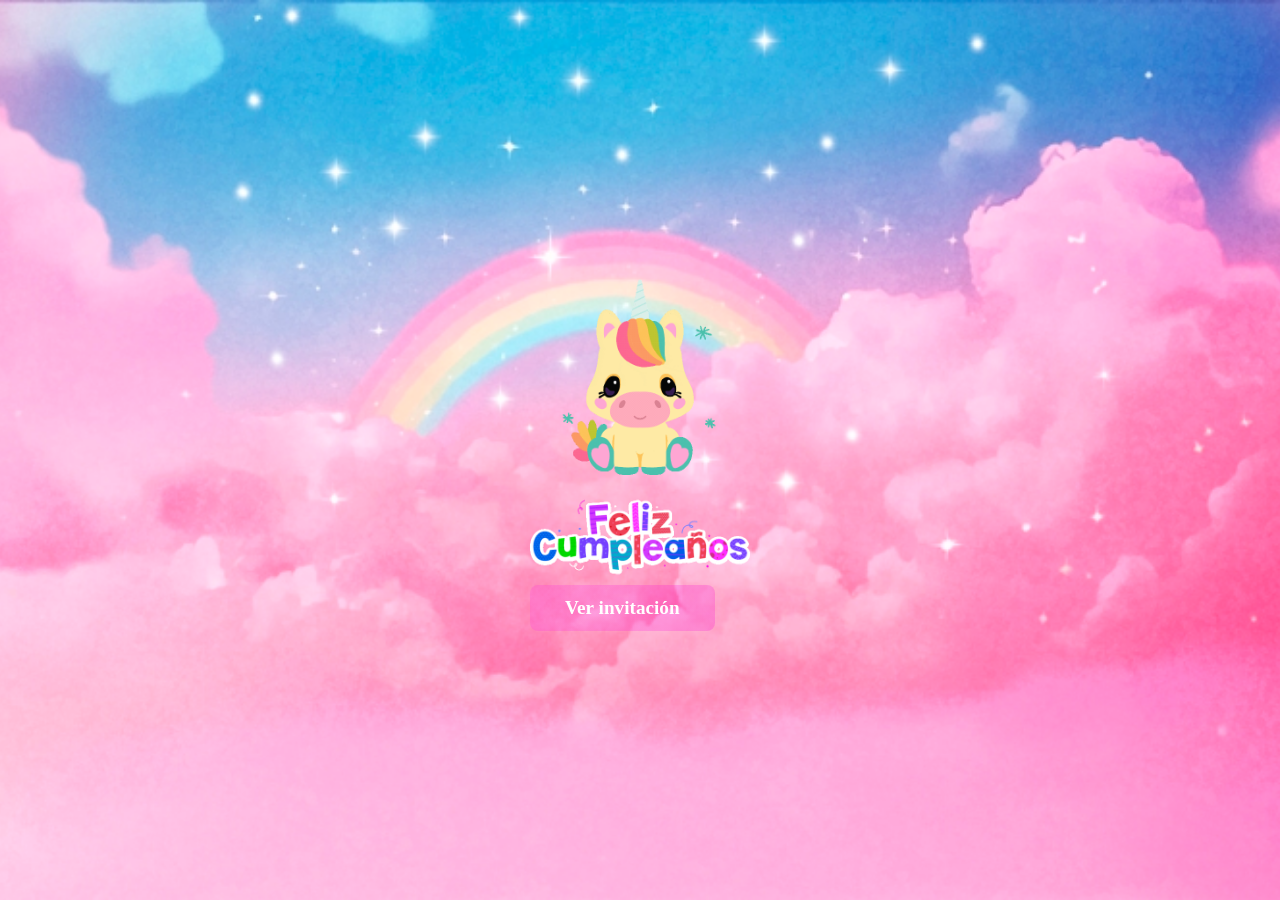
==== index.html @ 5a1b76ae "Add files via upload" ====
<!DOCTYPE html>
<html lang="es">

<head>
    <meta charset="UTF-8">
    <meta name="viewport" content="width=device-width, initial-scale=1.0">
    <!-- Meta para vista previa en WhatsApp / Facebook -->
    <meta property="og:title" content="Invitación Marian" />
    <meta property="og:description" content="🎊🎉 Acompáñanos a celebrar mi Cumpleaños🎊🎉" />
    <meta property="og:image" content="https://invitat3.github.io/cumple/imagen/portada.jpg" />
    <meta property="og:image:width" content="1200" />
    <meta property="og:image:height" content="630" />
    <meta property="og:url" content="https://invitat3.github.io/cumple/" />
    <meta property="og:type" content="website" />
    <link href="https://fonts.googleapis.com/css2?family=Fredoka:wght@600;700&display=swap" rel="stylesheet">
    <link href="https://fonts.cdnfonts.com/css/spongeboy-me-bob" rel="stylesheet">
    <link href="https://fonts.cdnfonts.com/css/super-mario-256" rel="stylesheet">
    <title>Invitación</title>
    <style>
        body,
        html {
            height: 100%;
            width: 100%;
            margin: 0;
            display: flex;
            justify-content: center;
            align-items: center;
            font-family: 'Great Vibes', cursive;
            /* -----------------------
       ELIGE EL FONDO AQUÍ
       ----------------------- */
            /*   background-color: #00a2ff;
            /* gris de base */
            background-image: url('./imagen/fantasy_land_pink_cloud_rainbow_limited.jpg');
            background-repeat: no-repeat;
            background-position: center center;
            background-size: cover;
            /* mantiene proporción */
        }
        
        h1 {
            font-family: 'Great Vibes', cursive;
        }
        
        .video-fondo {
            position: fixed;
            /* se queda en su lugar mientras haces scroll */
            top: 0;
            left: 0;
            width: 100%;
            height: 100vh;
            object-fit: cover;
            z-index: -1;
            /* detrás de todo */
        }
        /* Cuando la pantalla sea más ancha que alta (computadora) */
        
        @media (orientation: landscape) {
            .video-fondo {
                object-fit: contain;
                background: #008aca88;
                .container {
                    text-align: center;
                    padding: 20px;
                }
            }
        }
        /* Imagen central responsiva */
        
        .container img {
            width: 750vw;
            /* máximo 50% del ancho de la ventana */
            max-width: 220px;
            /* nunca más de 250px de ancho */
            height: auto;
            /* mantiene proporción */
            border-radius: 10px;
            margin-bottom: 5px;
            display: block;
            margin-left: auto;
            margin-right: auto;
        }
        /* Botón dorado degradado */
        
        .container button {
            padding: 12px 35px;
            font-size: 18px;
            font-weight: bold;
            color: rgb(255, 102, 0);
            border: none;
            border-radius: 8px;
            cursor: pointer;
            background: linear-gradient(to right, #ffffff, #ff1493);
            transition: 0.3s;
        }
        
        .container button:hover {
            background: linear-gradient(to right, #fdfdfd, #ff1493);
        }
        /* Sección de invitación responsiva */
        
        .invitacion {
            display: none;
            margin-top: 20px;
            padding: 20px;
            background-color: rgba(255, 255, 255, 0.9);
            border-radius: 10px;
            max-width: 90vw;
            /* se adapta a móviles */
            text-align: center;
            opacity: 0;
            transition: opacity 0.5s ease-in-out;
        }
        
        .invitacion.show {
            display: block;
            opacity: 1;
        }
        
        .boton-dorado {
            font-family: 'Great Vibes', cursive;
            display: inline-block;
            padding: 12px 35px;
            font-size: 1.2em;
            font-weight: bold;
            color: #ffffff;
            text-decoration: none;
            border-radius: 8px;
            cursor: pointer;
            background: linear-gradient(to right, #ff02ff25, #f900d838);
            transition: 0.3s;
            text-align: center;
        }
        
        .boton-dorado:hover {
            background: linear-gradient(to right, #f700ff27, #dc00f93a);
        }
    </style>
</head>

<body>
    <!--Video fondo-->
    <video autoplay muted loop class="video-fondo">
    <source src="imagen/" type="video/mp4">
  </video>

    <div class="container">
        <!-- Imagen central opcionalmente clicable -->


        <img src="./imagen/Unicorn Sticker by Elen Lescoat.gif" alt="Invitación">

        <img src="./imagen/Fiesta Cumple Sticker by TOY CANTANDO.gif" alt="Invitación">

        <!-- Botón dorado que lleva a otra página -->


        <a href="invitacion.html" class="boton-dorado">
            Ver invitación
             </a>
    </div>
</body>

</html
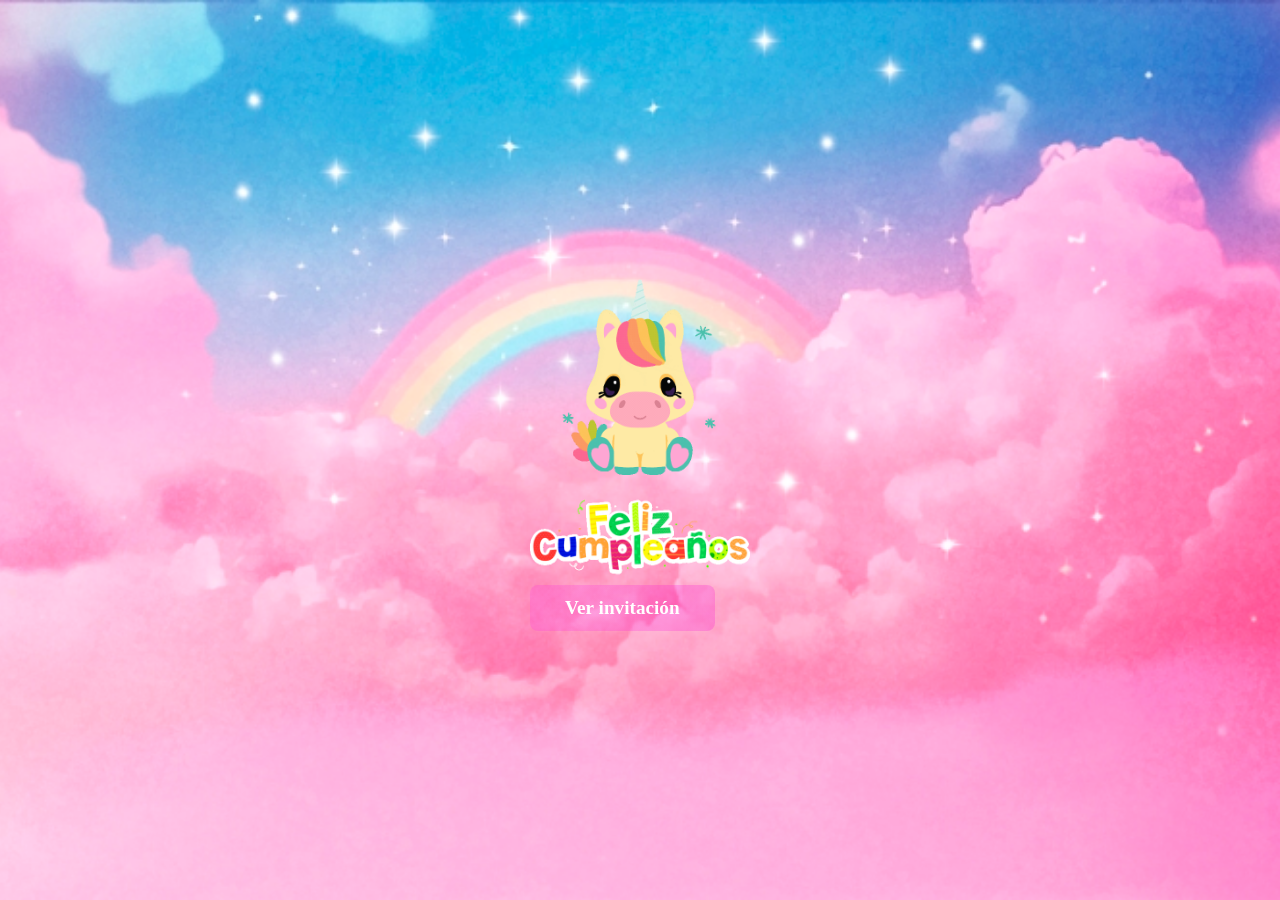
==== commit 26039b71: "Update index.html" ====
--- a/index.html
+++ b/index.html
@@ -8,13 +8,10 @@
     <meta property="og:title" content="Invitación Marian" />
     <meta property="og:description" content="🎊🎉 Acompáñanos a celebrar mi Cumpleaños🎊🎉" />
     <meta property="og:image" content="https://invitat3.github.io/cumple/imagen/portada.jpg" />
-    <meta property="og:image:width" content="1200" />
-    <meta property="og:image:height" content="630" />
+     <link rel="image_src" href="https://invitat3.github.io/cumple/imagen/portada.jpg" />
     <meta property="og:url" content="https://invitat3.github.io/cumple/" />
     <meta property="og:type" content="website" />
-    <link href="https://fonts.googleapis.com/css2?family=Fredoka:wght@600;700&display=swap" rel="stylesheet">
-    <link href="https://fonts.cdnfonts.com/css/spongeboy-me-bob" rel="stylesheet">
-    <link href="https://fonts.cdnfonts.com/css/super-mario-256" rel="stylesheet">
+    
     <title>Invitación</title>
     <style>
         body,
@@ -161,4 +158,4 @@
     </div>
 </body>
 
-</html+</html
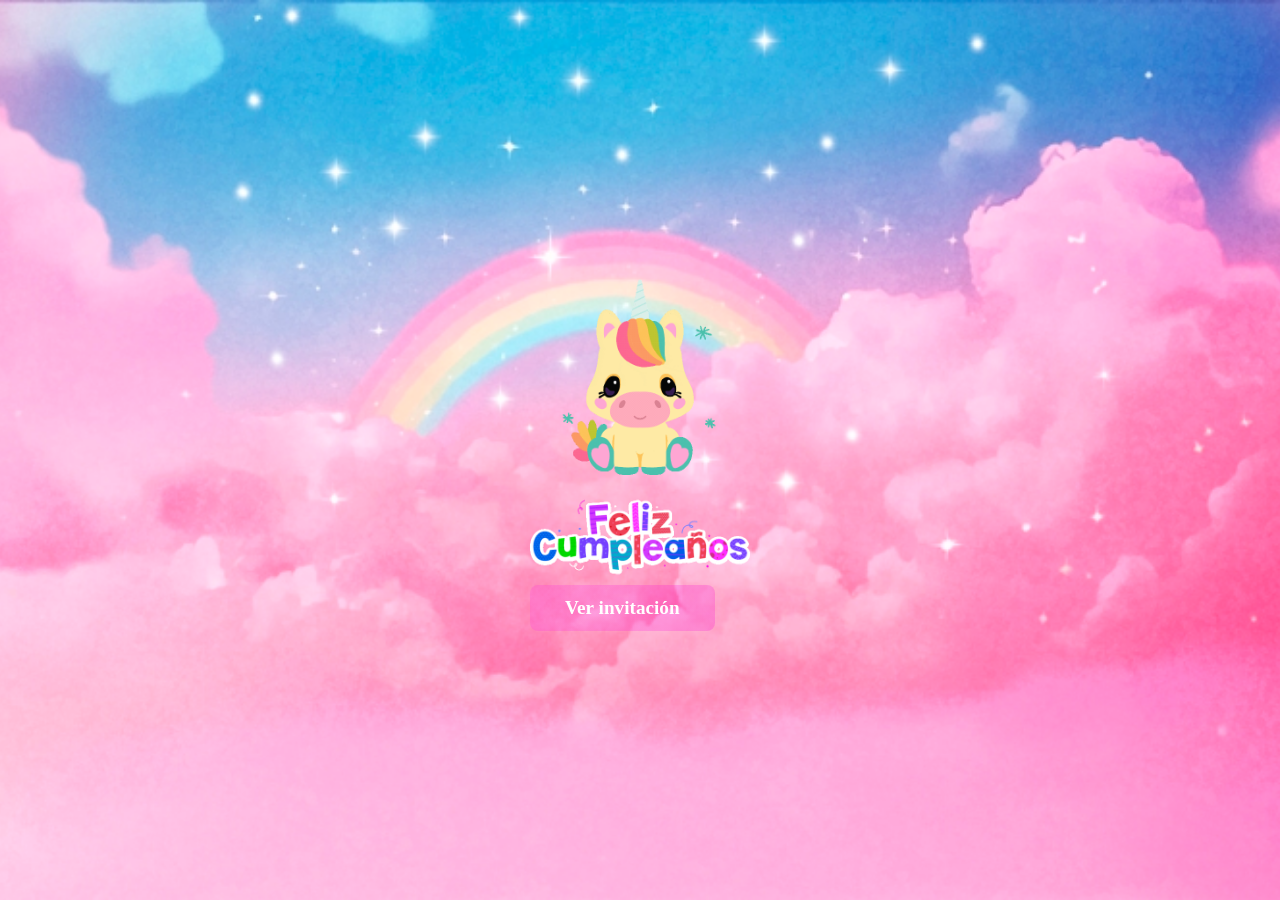
==== commit 63dfe014: "Add files via upload" ====
--- a/index.html
+++ b/index.html
@@ -8,10 +8,12 @@
     <meta property="og:title" content="Invitación Marian" />
     <meta property="og:description" content="🎊🎉 Acompáñanos a celebrar mi Cumpleaños🎊🎉" />
     <meta property="og:image" content="https://invitat3.github.io/cumple/imagen/portada.jpg" />
-     <link rel="image_src" href="https://invitat3.github.io/cumple/imagen/portada.jpg" />
+    <link rel="image_src" href="https://invitat3.github.io/cumple/imagen/portada.jpg" />
     <meta property="og:url" content="https://invitat3.github.io/cumple/" />
     <meta property="og:type" content="website" />
-    
+    <link href="https://fonts.googleapis.com/css2?family=Fredoka:wght@600;700&display=swap" rel="stylesheet">
+    <link href="https://fonts.cdnfonts.com/css/spongeboy-me-bob" rel="stylesheet">
+    <link href="https://fonts.cdnfonts.com/css/super-mario-256" rel="stylesheet">
     <title>Invitación</title>
     <style>
         body,
@@ -158,4 +160,4 @@
     </div>
 </body>
 
-</html
+</html
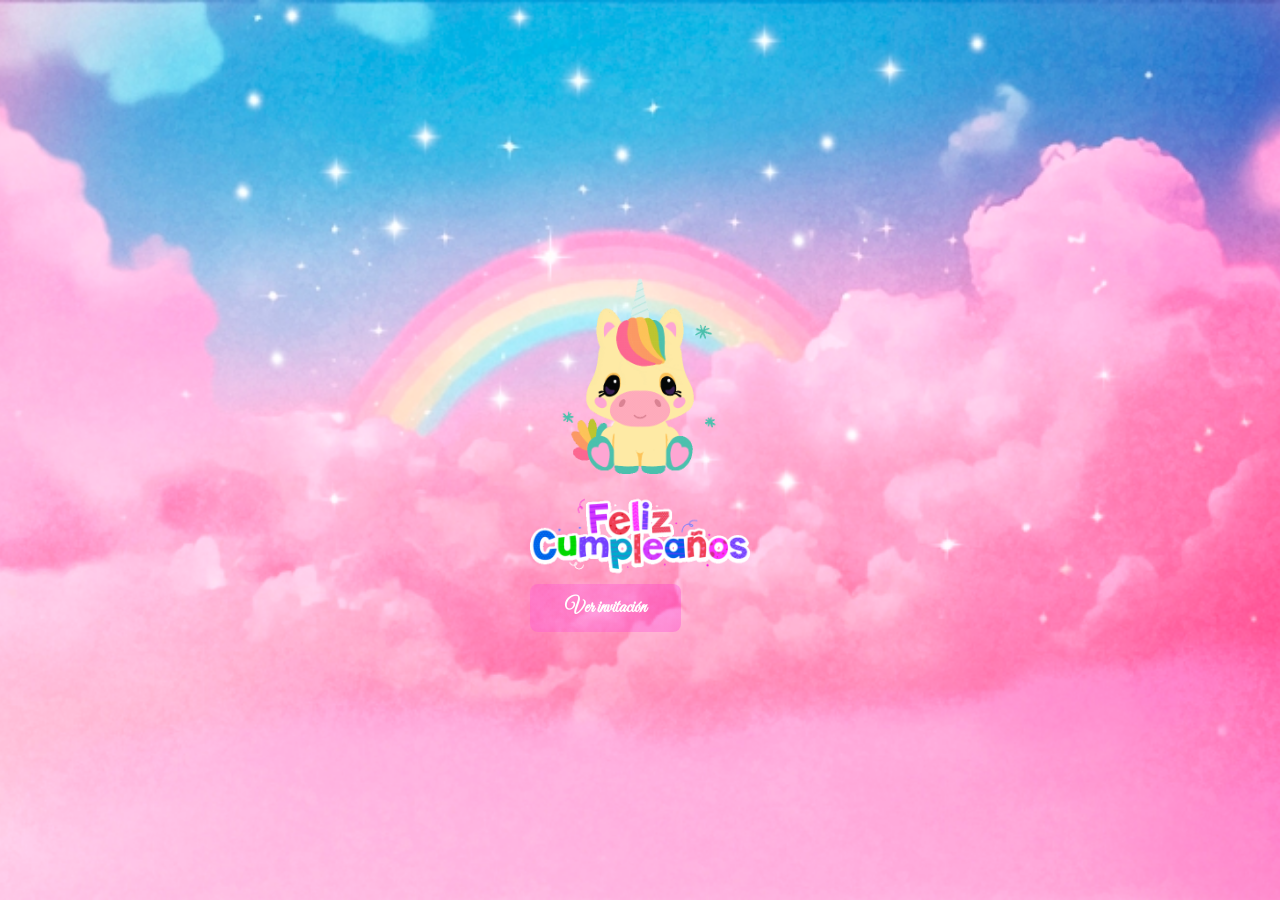
==== commit eed8b0d8: "Update index.html" ====
--- a/index.html
+++ b/index.html
@@ -14,6 +14,7 @@
     <link href="https://fonts.googleapis.com/css2?family=Fredoka:wght@600;700&display=swap" rel="stylesheet">
     <link href="https://fonts.cdnfonts.com/css/spongeboy-me-bob" rel="stylesheet">
     <link href="https://fonts.cdnfonts.com/css/super-mario-256" rel="stylesheet">
+      <link href="https://fonts.googleapis.com/css2?family=Great+Vibes&display=swap" rel="stylesheet">
     <title>Invitación</title>
     <style>
         body,
@@ -160,4 +161,4 @@
     </div>
 </body>
 
-</html+</html
